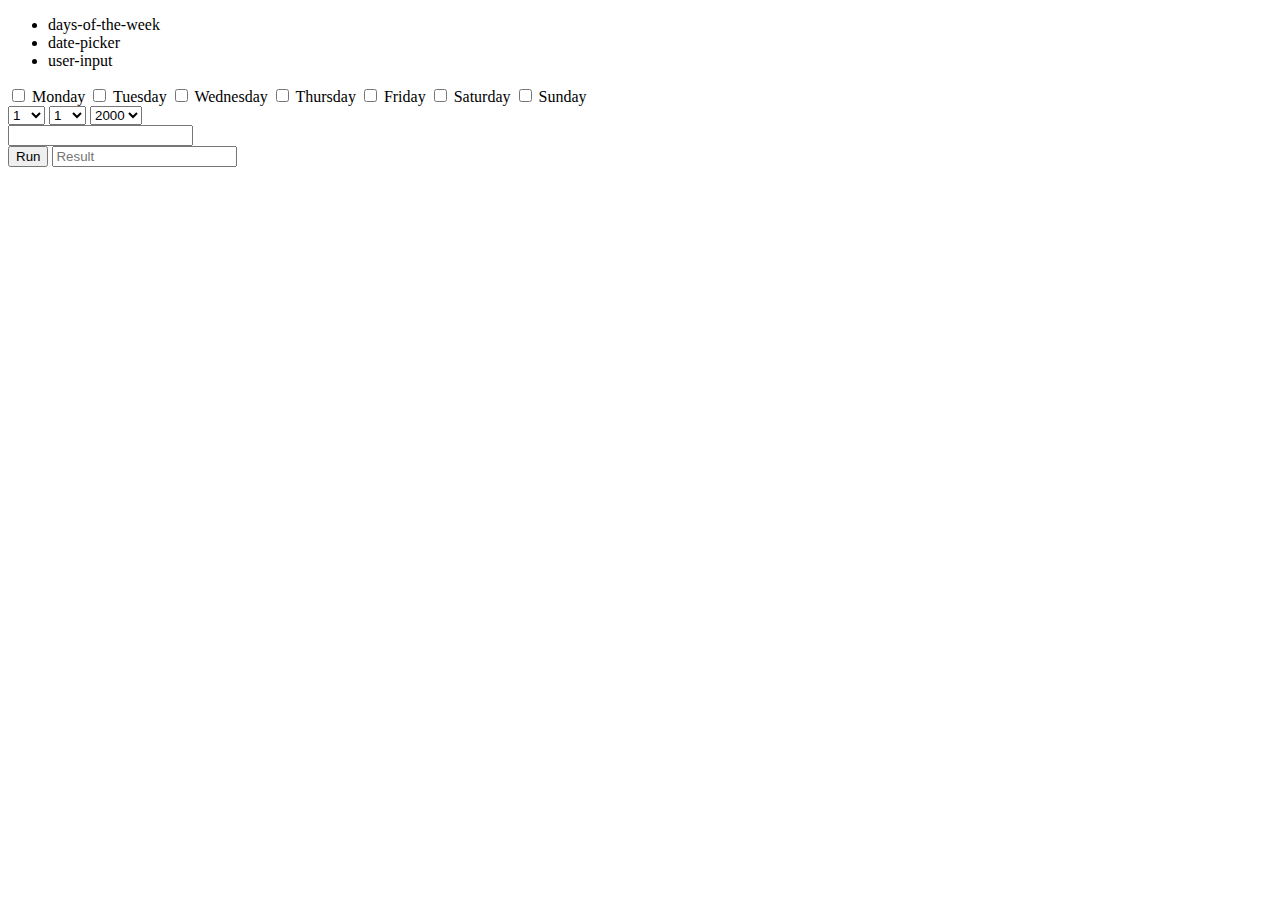
==== vanilla_shorts/Old_assignment/index.html @ 6149255b "Update" ====
<!DOCTYPE html>
<html lang="en">
  <head>
    <meta charset="UTF-8" />
    <meta name="viewport" content="width=device-width, initial-scale=1.0" />
    <meta http-equiv="X-UA-Compatible" content="ie=edge" />
    <title>Document</title>
    <script src="./index.js"></script>
    <link rel="stylesheet" href="./index.css" />
  </head>
  <body>
    <form id="tabForm">
      <ul class="tabs">
        <li data-id="days-of-the-week" class="tabItem">days-of-the-week</li>
        <li data-id="date-picker" class="tabItem">date-picker</li>
        <li data-id="user-input" class="tabItem">user-input</li>
      </ul>
      <div class="tabContent selected" id="days-of-the-week">
        <input name="weekday" type="checkbox" value="MON" /> Monday
        <input name="weekday" type="checkbox" value="TUE" /> Tuesday
        <input name="weekday" type="checkbox" value="WED" /> Wednesday
        <input name="weekday" type="checkbox" value="THU" /> Thursday
        <input name="weekday" type="checkbox" value="FRI" /> Friday
        <input name="weekday" type="checkbox" value="SAT" /> Saturday
        <input name="weekday" type="checkbox" value="SUN" /> Sunday
      </div>

      <div class="tabContent" id="date-picker">
        <input type="hidden" value="" id="date" />
        <select id="day">
          <!--                     <option>1</option>
                      <option>2</option>
                      <option>3</option>
                      <option>...</option>
                      <option>31</option> -->
        </select>
        <select id="month">
          <!-- <option>...</option> -->
        </select>
        <select id="year">
          <!-- <option>-10..+10</option> -->
        </select>
      </div>

      <div class="tabContent" id="user-input">
        <!-- parse it to fields above -->
        <input type="text" value="" id="input" />
      </div>

      <input type="submit" value="Run" id="submit" />

      <!-- final format: MON,TUE,FRI or 05/12/2011 -->
      <input
        id="result"
        type="text"
        value=""
        id="result"
        placeholder="Result"
      />
    </form>
  </body>
</html>
---- vanilla_shorts/Old_assignment/index.css ----
.title {
  color: blue;
}
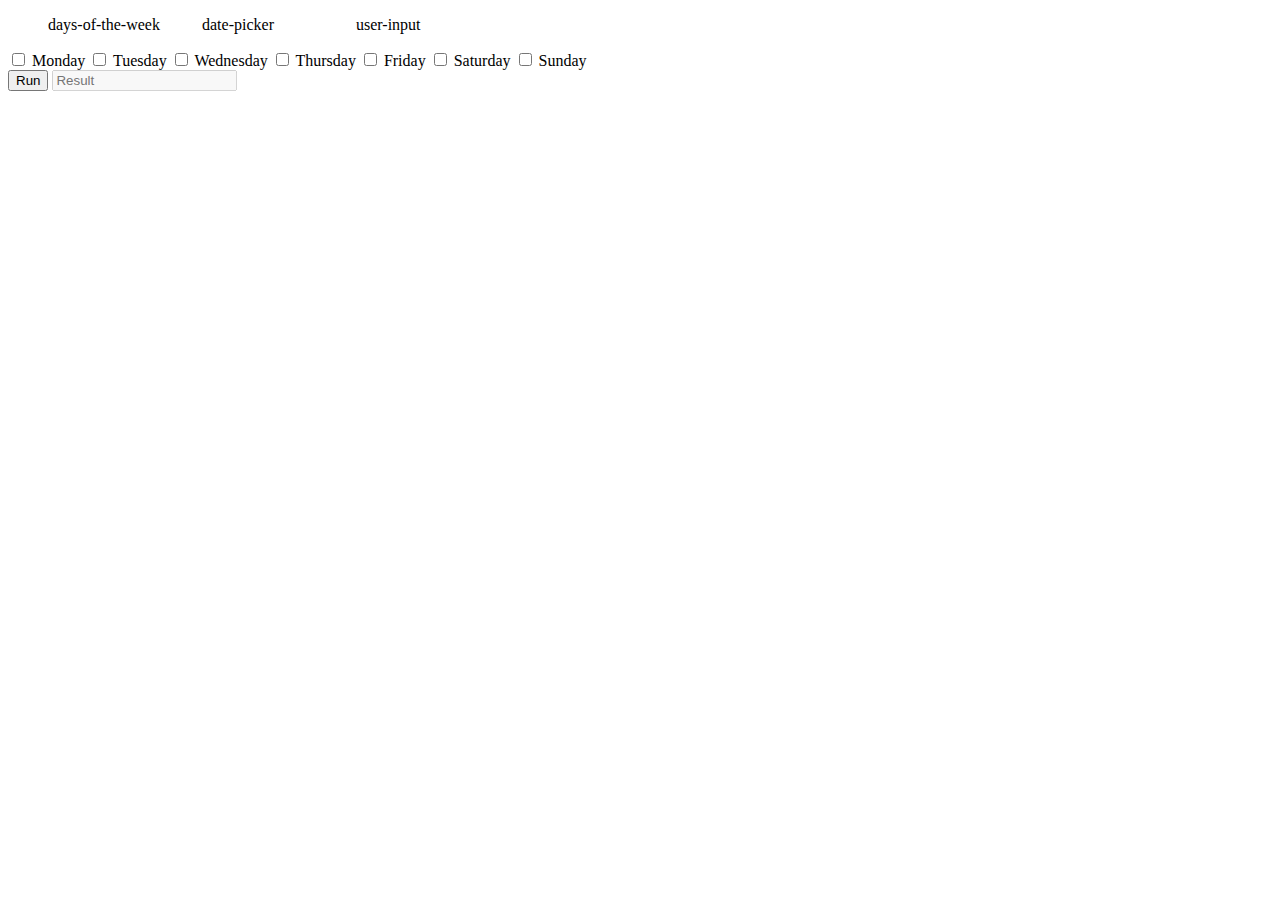
==== commit 9377361c: "Created template for es6 - add accordion - add old assignment" ====
--- a/vanilla_shorts/Old_assignment/index.html
+++ b/vanilla_shorts/Old_assignment/index.html
@@ -56,6 +56,7 @@
         value=""
         id="result"
         placeholder="Result"
+        disabled
       />
     </form>
   </body>
--- a/vanilla_shorts/Old_assignment/index.css
+++ b/vanilla_shorts/Old_assignment/index.css
@@ -1,3 +1,16 @@
-.title {
-  color: blue;
+.tabContent {
+  display: none;
 }
+
+.tabContent.selected {
+  display: block;
+}
+
+ul {
+  list-style: none;
+}
+
+li {
+  display: inline-block;
+  width: 150px;
+}
